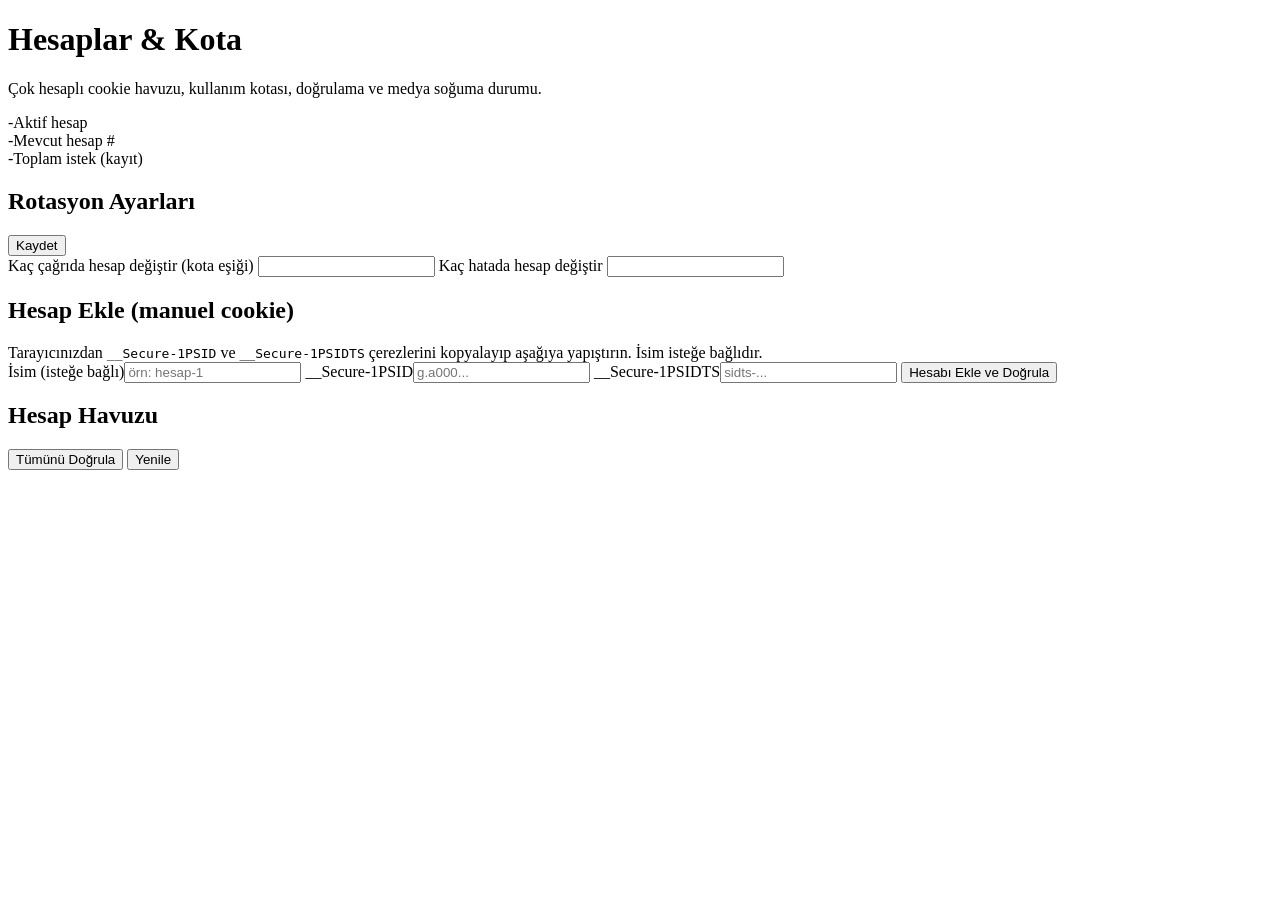
==== src/gemini_webapi/server/static/accounts.html @ a9efe5ad "u" ====
<!doctype html>
<html lang="tr">
<head>
  <meta charset="utf-8">
  <meta name="viewport" content="width=device-width, initial-scale=1">
  <title>Hesaplar & Kota · Gemini Panel</title>
  <link rel="icon" href="data:,">
  <link rel="preconnect" href="https://fonts.googleapis.com">
  <link href="https://fonts.googleapis.com/css2?family=Inter:wght@400;500;600;700&family=JetBrains+Mono:wght@400;500&display=swap" rel="stylesheet">
  <link rel="stylesheet" href="/static/app.css">
</head>
<body>
  <main>
    <div class="page-title">
      <h1>Hesaplar & Kota</h1>
      <p>Çok hesaplı cookie havuzu, kullanım kotası, doğrulama ve medya soğuma durumu.</p>
    </div>

    <div class="grid-3">
      <div class="metric"><span class="value" id="mActive">-</span><span class="label">Aktif hesap</span></div>
      <div class="metric"><span class="value" id="mCurrent">-</span><span class="label">Mevcut hesap #</span></div>
      <div class="metric"><span class="value" id="mRequests">-</span><span class="label">Toplam istek (kayıt)</span></div>
    </div>

    <div class="panel">
      <div class="panel-head">
        <h2>Rotasyon Ayarları</h2>
        <button id="saveSettingsBtn" class="small primary">Kaydet</button>
      </div>
      <div class="panel-body split">
        <label>Kaç çağrıda hesap değiştir (kota eşiği)
          <input id="switchOnUses" type="number" min="0">
        </label>
        <label>Kaç hatada hesap değiştir
          <input id="failureThreshold" type="number" min="0">
        </label>
      </div>
    </div>

    <div class="panel">
      <div class="panel-head">
        <h2>Hesap Ekle (manuel cookie)</h2>
      </div>
      <div class="panel-body stack">
        <div class="notice">Tarayıcınızdan <code>__Secure-1PSID</code> ve <code>__Secure-1PSIDTS</code> çerezlerini kopyalayıp aşağıya yapıştırın. İsim isteğe bağlıdır.</div>
        <label>İsim (isteğe bağlı)<input id="accName" placeholder="örn: hesap-1"></label>
        <label>__Secure-1PSID<input id="accPsid" placeholder="g.a000..."></label>
        <label>__Secure-1PSIDTS<input id="accPsidts" placeholder="sidts-..."></label>
        <button id="addAccountBtn" class="primary">Hesabı Ekle ve Doğrula</button>
      </div>
    </div>

    <div class="panel">
      <div class="panel-head">
        <h2>Hesap Havuzu</h2>
        <div class="row">
          <button id="validateAllBtn" class="small">Tümünü Doğrula</button>
          <button id="refreshBtn" class="small">Yenile</button>
        </div>
      </div>
      <div class="panel-body">
        <div id="accountList" class="list"></div>
      </div>
    </div>
  </main>

  <script src="/static/app.js"></script>
  <script>
    let switchOnUses = 40;

    async function init() {
      $("addAccountBtn").onclick = onAddAccount;
      $("refreshBtn").onclick = () => refresh().catch((e) => toast(e.message, true));
      $("validateAllBtn").onclick = onValidateAll;
      $("saveSettingsBtn").onclick = onSaveSettings;
      $("accountList").addEventListener("click", onListClick);
      await refresh();
    }

    async function refresh() {
      const status = await api("/v1/status");
      switchOnUses = Number(status.switch_on_uses || 0);
      $("switchOnUses").value = status.switch_on_uses;
      $("failureThreshold").value = status.failure_threshold;
      $("mCurrent").textContent = status.current_account_id ?? "-";
      $("mRequests").textContent = status.request_log_count ?? "-";
      const accounts = status.accounts || [];
      $("mActive").textContent = accounts.filter((a) => a.enabled && !a.expired).length;
      renderAccounts(accounts);
    }

    function quotaCell(a) {
      const limit = switchOnUses > 0 ? switchOnUses : 0;
      const used = Number(a.usage_count || 0);
      const pct = limit ? Math.min(100, Math.round((used / limit) * 100)) : 0;
      const tone = !limit ? "" : pct >= 90 ? "bad" : pct >= 70 ? "warn" : "";
      const label = limit ? `${used} / ${limit} çağrı (sonra rotasyon)` : `${used} çağrı (limit yok)`;
      return `
        <div class="stack" style="gap:5px">
          <div class="row" style="justify-content:space-between">
            <span class="hint">Kota kullanımı</span><span class="hint">${esc(label)}</span>
          </div>
          <div class="quota-bar ${tone}"><span style="width:${limit ? pct : 0}%"></span></div>
        </div>`;
    }

    function cooldownText(a) {
      const labels = { image: "Görsel", video: "Video", audio: "Ses" };
      const entries = Object.entries(a.media_cooldowns || {});
      if (!entries.length) return `<span class="pill ok">Medya hazır</span>`;
      return entries.map(([kind, cd]) =>
        `<span class="pill warn" title="${esc(cd.reason || "")}">${esc(labels[kind] || kind)}: ${esc(fmtDuration(cd.remaining_seconds))}</span>`
      ).join(" ");
    }

    function renderAccounts(accounts) {
      if (!accounts.length) {
        $("accountList").innerHTML = `<div class="preview-empty">Henüz hesap yok. Yukarıdan cookie ile ekleyin.</div>`;
        return;
      }
      $("accountList").innerHTML = accounts.map((a) => {
        const statusPill = a.expired
          ? `<span class="pill bad">Süresi doldu</span>`
          : a.enabled ? `<span class="pill ok">Aktif</span>` : `<span class="pill">Devre dışı</span>`;
        const currentPill = a.current ? `<span class="pill accent">Şu an kullanımda</span>` : "";
        return `
          <div class="item">
            <div class="row">
              <div class="row" style="gap:8px">
                <b>#${a.id} ${esc(a.name || "İsimsiz")}</b>${statusPill}${currentPill}
              </div>
              <div class="row">${cooldownText(a)}</div>
            </div>
            ${quotaCell(a)}
            <div class="hint">${a.usage_count} çağrı · ${a.failure_count} hata${a.last_used_at ? ` · son: ${esc(fmt(a.last_used_at))}` : ""}${a.validation_status ? ` · doğrulama: ${esc(a.validation_status)}` : ""}</div>
            ${a.validation_message ? `<div class="hint faint">${esc(a.validation_message)}</div>` : ""}
            <div class="row">
              <button class="small" data-act="switch" data-id="${a.id}" ${a.current || !a.enabled || a.expired ? "disabled" : ""}>Bu hesaba geç</button>
              <button class="small" data-act="validate" data-id="${a.id}">Doğrula</button>
              <button class="small" data-act="toggle" data-id="${a.id}" data-enabled="${a.enabled}">${a.enabled ? "Devre dışı" : "Etkinleştir"}</button>
              ${Object.keys(a.media_cooldowns || {}).length ? `<button class="small" data-act="clear-cd" data-id="${a.id}">Soğumayı temizle</button>` : ""}
              <button class="small danger" data-act="delete" data-id="${a.id}">Sil</button>
            </div>
          </div>`;
      }).join("");
    }

    async function onAddAccount(event) {
      const btn = event.currentTarget;
      const psid = $("accPsid").value.trim();
      if (!psid) return toast("__Secure-1PSID zorunlu", true);
      btn.disabled = true;
      try {
        await api("/v1/accounts", {
          method: "POST",
          body: JSON.stringify({
            name: $("accName").value.trim() || null,
            "__Secure-1PSID": psid,
            "__Secure-1PSIDTS": $("accPsidts").value.trim() || null,
            enabled: true,
          }),
        });
        $("accName").value = $("accPsid").value = $("accPsidts").value = "";
        toast("Hesap eklendi");
        await refresh();
      } catch (e) { toast(e.message, true); }
      finally { btn.disabled = false; }
    }

    async function onValidateAll() {
      try { await api("/v1/accounts/validate-all", { method: "POST" }); toast("Doğrulama tamam"); await refresh(); }
      catch (e) { toast(e.message, true); }
    }

    async function onSaveSettings() {
      try {
        await api("/v1/settings", {
          method: "PATCH",
          body: JSON.stringify({
            switch_on_uses: Number($("switchOnUses").value),
            failure_threshold: Number($("failureThreshold").value),
          }),
        });
        toast("Ayarlar kaydedildi");
        await refresh();
      } catch (e) { toast(e.message, true); }
    }

    async function onListClick(event) {
      const btn = event.target.closest("[data-act]");
      if (!btn) return;
      const id = btn.dataset.id;
      const act = btn.dataset.act;
      try {
        if (act === "switch") await api("/v1/accounts/switch", { method: "POST", body: JSON.stringify({ account_id: Number(id) }) });
        else if (act === "validate") await api(`/v1/accounts/${id}/validate`, { method: "POST" });
        else if (act === "toggle") await api(`/v1/accounts/${id}`, { method: "PATCH", body: JSON.stringify({ enabled: btn.dataset.enabled !== "true" }) });
        else if (act === "clear-cd") await api(`/v1/accounts/${id}/media-cooldowns/clear`, { method: "POST", body: JSON.stringify({ kind: null }) });
        else if (act === "delete") {
          if (!confirm(`#${id} hesabı silinsin mi?`)) return;
          await api(`/v1/accounts/${id}`, { method: "DELETE" });
        }
        await refresh();
      } catch (e) { toast(e.message, true); }
    }

    bootstrap(init);
  </script>
</body>
</html>
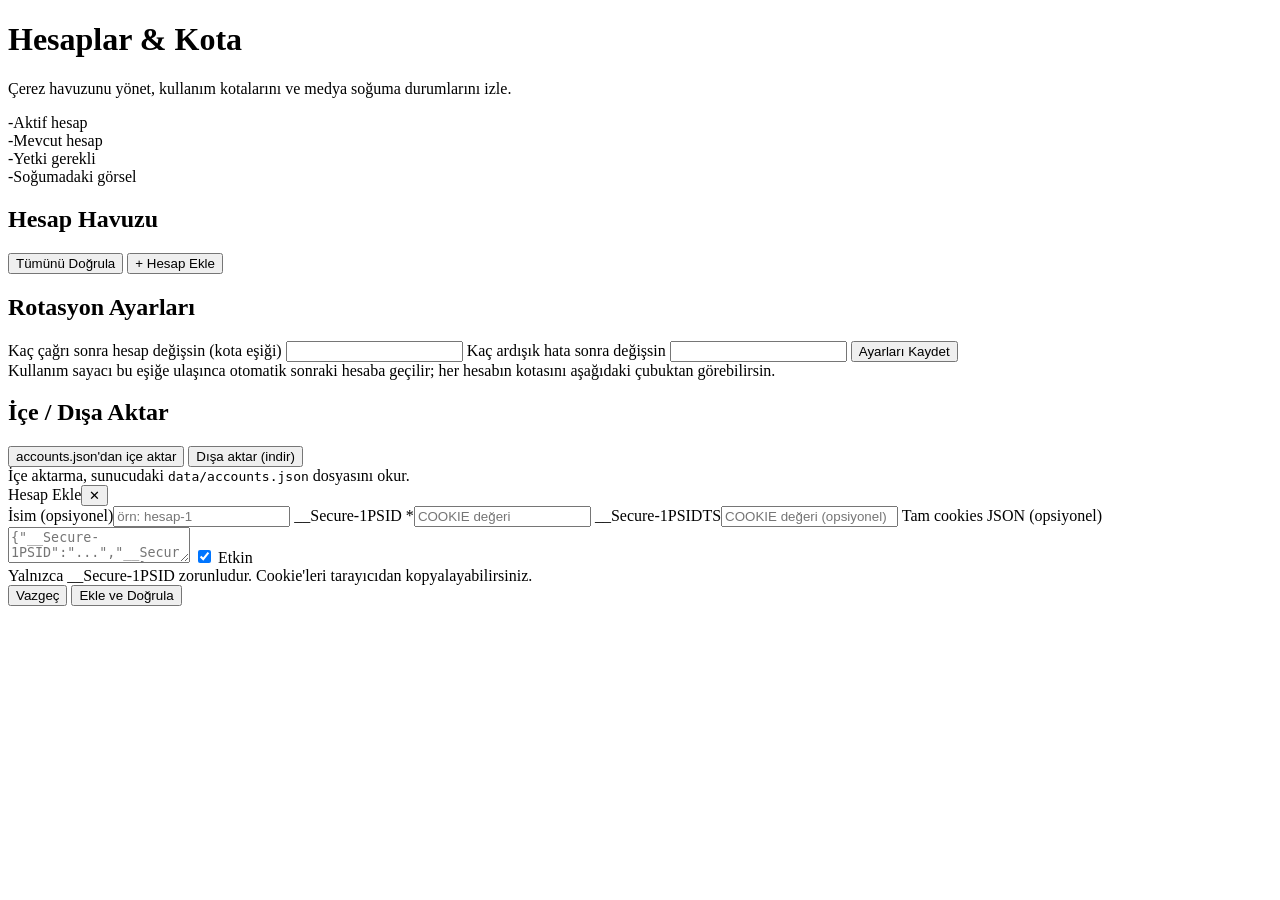
==== commit 885e6c96: "u" ====
--- a/src/gemini_webapi/server/static/accounts.html
+++ b/src/gemini_webapi/server/static/accounts.html
@@ -13,194 +13,229 @@
   <main>
     <div class="page-title">
       <h1>Hesaplar & Kota</h1>
-      <p>Çok hesaplı cookie havuzu, kullanım kotası, doğrulama ve medya soğuma durumu.</p>
-    </div>
-
-    <div class="grid-3">
+      <p>Çerez havuzunu yönet, kullanım kotalarını ve medya soğuma durumlarını izle.</p>
+    </div>
+
+    <div class="grid-4" id="metrics">
       <div class="metric"><span class="value" id="mActive">-</span><span class="label">Aktif hesap</span></div>
-      <div class="metric"><span class="value" id="mCurrent">-</span><span class="label">Mevcut hesap #</span></div>
-      <div class="metric"><span class="value" id="mRequests">-</span><span class="label">Toplam istek (kayıt)</span></div>
-    </div>
-
-    <div class="panel">
-      <div class="panel-head">
-        <h2>Rotasyon Ayarları</h2>
-        <button id="saveSettingsBtn" class="small primary">Kaydet</button>
-      </div>
-      <div class="panel-body split">
-        <label>Kaç çağrıda hesap değiştir (kota eşiği)
-          <input id="switchOnUses" type="number" min="0">
+      <div class="metric"><span class="value" id="mCurrent">-</span><span class="label">Mevcut hesap</span></div>
+      <div class="metric"><span class="value" id="mExpired">-</span><span class="label">Yetki gerekli</span></div>
+      <div class="metric"><span class="value" id="mCooldown">-</span><span class="label">Soğumadaki görsel</span></div>
+    </div>
+
+    <div class="grid-2">
+      <div class="card">
+        <div class="card-head">
+          <h2>Hesap Havuzu</h2>
+          <div class="row">
+            <button class="small" id="validateAllBtn">Tümünü Doğrula</button>
+            <button class="small primary" id="addAccountBtn">+ Hesap Ekle</button>
+          </div>
+        </div>
+        <div class="card-body">
+          <div id="accountList" class="list"></div>
+        </div>
+      </div>
+
+      <div class="stack">
+        <div class="card">
+          <div class="card-head"><h2>Rotasyon Ayarları</h2></div>
+          <div class="card-body stack">
+            <label>Kaç çağrı sonra hesap değişsin (kota eşiği)
+              <input id="switchOnUses" type="number" min="0">
+            </label>
+            <label>Kaç ardışık hata sonra değişsin
+              <input id="failureThreshold" type="number" min="0">
+            </label>
+            <button class="primary" id="saveSettingsBtn">Ayarları Kaydet</button>
+            <div class="hint">Kullanım sayacı bu eşiğe ulaşınca otomatik sonraki hesaba geçilir; her hesabın kotasını aşağıdaki çubuktan görebilirsin.</div>
+          </div>
+        </div>
+        <div class="card">
+          <div class="card-head"><h2>İçe / Dışa Aktar</h2></div>
+          <div class="card-body stack">
+            <div class="row">
+              <button id="importBtn">accounts.json'dan içe aktar</button>
+              <button id="exportBtn">Dışa aktar (indir)</button>
+            </div>
+            <div class="hint">İçe aktarma, sunucudaki <code>data/accounts.json</code> dosyasını okur.</div>
+          </div>
+        </div>
+      </div>
+    </div>
+  </main>
+
+  <div class="modal-backdrop" id="addBackdrop">
+    <div class="modal">
+      <div class="modal-head"><span>Hesap Ekle</span><button data-close="addBackdrop">✕</button></div>
+      <div class="modal-body">
+        <label>İsim (opsiyonel)<input id="newName" placeholder="örn: hesap-1"></label>
+        <label>__Secure-1PSID *<input id="newPsid" placeholder="COOKIE değeri"></label>
+        <label>__Secure-1PSIDTS<input id="newPsidts" placeholder="COOKIE değeri (opsiyonel)"></label>
+        <label>Tam cookies JSON (opsiyonel)
+          <textarea id="newCookies" placeholder='{"__Secure-1PSID":"...","__Secure-1PSIDTS":"..."}'></textarea>
         </label>
-        <label>Kaç hatada hesap değiştir
-          <input id="failureThreshold" type="number" min="0">
-        </label>
-      </div>
-    </div>
-
-    <div class="panel">
-      <div class="panel-head">
-        <h2>Hesap Ekle (manuel cookie)</h2>
-      </div>
-      <div class="panel-body stack">
-        <div class="notice">Tarayıcınızdan <code>__Secure-1PSID</code> ve <code>__Secure-1PSIDTS</code> çerezlerini kopyalayıp aşağıya yapıştırın. İsim isteğe bağlıdır.</div>
-        <label>İsim (isteğe bağlı)<input id="accName" placeholder="örn: hesap-1"></label>
-        <label>__Secure-1PSID<input id="accPsid" placeholder="g.a000..."></label>
-        <label>__Secure-1PSIDTS<input id="accPsidts" placeholder="sidts-..."></label>
-        <button id="addAccountBtn" class="primary">Hesabı Ekle ve Doğrula</button>
-      </div>
-    </div>
-
-    <div class="panel">
-      <div class="panel-head">
-        <h2>Hesap Havuzu</h2>
-        <div class="row">
-          <button id="validateAllBtn" class="small">Tümünü Doğrula</button>
-          <button id="refreshBtn" class="small">Yenile</button>
-        </div>
-      </div>
-      <div class="panel-body">
-        <div id="accountList" class="list"></div>
-      </div>
-    </div>
-  </main>
+        <label class="inline"><input type="checkbox" id="newEnabled" checked> Etkin</label>
+        <div class="alert info">Yalnızca __Secure-1PSID zorunludur. Cookie'leri tarayıcıdan kopyalayabilirsiniz.</div>
+      </div>
+      <div class="modal-foot">
+        <button data-close="addBackdrop">Vazgeç</button>
+        <button class="primary" id="saveAccountBtn">Ekle ve Doğrula</button>
+      </div>
+    </div>
+  </div>
 
   <script src="/static/app.js"></script>
   <script>
-    let switchOnUses = 40;
+    let statusData = null;
 
     async function init() {
-      $("addAccountBtn").onclick = onAddAccount;
-      $("refreshBtn").onclick = () => refresh().catch((e) => toast(e.message, true));
-      $("validateAllBtn").onclick = onValidateAll;
-      $("saveSettingsBtn").onclick = onSaveSettings;
-      $("accountList").addEventListener("click", onListClick);
+      bindModal();
+      $("addAccountBtn").onclick = () => openModal("addBackdrop");
+      $("saveAccountBtn").onclick = addAccount;
+      $("validateAllBtn").onclick = () => act(() => api("/v1/accounts/validate-all", { method: "POST" }), "Tüm hesaplar doğrulandı");
+      $("saveSettingsBtn").onclick = saveSettings;
+      $("importBtn").onclick = () => act(() => api("/v1/accounts/import", { method: "POST" }), "İçe aktarıldı");
+      $("exportBtn").onclick = exportAccounts;
       await refresh();
     }
 
+    function bindModal() {
+      document.querySelectorAll("[data-close]").forEach((b) => b.onclick = () => closeModal(b.dataset.close));
+      document.querySelectorAll(".modal-backdrop").forEach((bd) => bd.addEventListener("click", (e) => { if (e.target === bd) bd.classList.remove("open"); }));
+    }
+    function openModal(id) { $(id).classList.add("open"); }
+    function closeModal(id) { $(id).classList.remove("open"); }
+
     async function refresh() {
-      const status = await api("/v1/status");
-      switchOnUses = Number(status.switch_on_uses || 0);
-      $("switchOnUses").value = status.switch_on_uses;
-      $("failureThreshold").value = status.failure_threshold;
-      $("mCurrent").textContent = status.current_account_id ?? "-";
-      $("mRequests").textContent = status.request_log_count ?? "-";
-      const accounts = status.accounts || [];
-      $("mActive").textContent = accounts.filter((a) => a.enabled && !a.expired).length;
-      renderAccounts(accounts);
-    }
-
-    function quotaCell(a) {
-      const limit = switchOnUses > 0 ? switchOnUses : 0;
-      const used = Number(a.usage_count || 0);
-      const pct = limit ? Math.min(100, Math.round((used / limit) * 100)) : 0;
-      const tone = !limit ? "" : pct >= 90 ? "bad" : pct >= 70 ? "warn" : "";
-      const label = limit ? `${used} / ${limit} çağrı (sonra rotasyon)` : `${used} çağrı (limit yok)`;
-      return `
-        <div class="stack" style="gap:5px">
-          <div class="row" style="justify-content:space-between">
-            <span class="hint">Kota kullanımı</span><span class="hint">${esc(label)}</span>
-          </div>
-          <div class="quota-bar ${tone}"><span style="width:${limit ? pct : 0}%"></span></div>
-        </div>`;
+      statusData = await api("/v1/status");
+      const settings = await api("/v1/settings");
+      $("switchOnUses").value = settings.switch_on_uses;
+      $("failureThreshold").value = settings.failure_threshold;
+      renderMetrics();
+      renderAccounts();
+    }
+
+    function renderMetrics() {
+      const accounts = statusData.accounts || [];
+      const active = accounts.filter((a) => a.enabled && !a.expired);
+      const cooldownImg = active.filter((a) => a.media_cooldowns && a.media_cooldowns.image).length;
+      $("mActive").textContent = active.length;
+      $("mCurrent").textContent = statusData.current_account_id ?? "-";
+      $("mExpired").textContent = accounts.filter((a) => a.expired).length;
+      $("mCooldown").textContent = cooldownImg;
+      $("mCooldown").className = `value ${cooldownImg ? "bad" : "ok"}`;
+    }
+
+    function quotaBar(a) {
+      const limit = Number(statusData.switch_on_uses || 0);
+      if (!limit) return "";
+      const used = Math.min(a.usage_count, limit);
+      const pct = Math.round((used / limit) * 100);
+      const cls = pct >= 90 ? "bad" : pct >= 70 ? "warn" : "";
+      return `<div class="quota">
+        <div class="row between"><span class="hint">Kullanım kotası</span><span class="hint">${a.usage_count} / ${limit}</span></div>
+        <div class="quota-bar ${cls}"><span style="width:${pct}%"></span></div>
+      </div>`;
     }
 
     function cooldownText(a) {
       const labels = { image: "Görsel", video: "Video", audio: "Ses" };
       const entries = Object.entries(a.media_cooldowns || {});
-      if (!entries.length) return `<span class="pill ok">Medya hazır</span>`;
-      return entries.map(([kind, cd]) =>
-        `<span class="pill warn" title="${esc(cd.reason || "")}">${esc(labels[kind] || kind)}: ${esc(fmtDuration(cd.remaining_seconds))}</span>`
-      ).join(" ");
-    }
-
-    function renderAccounts(accounts) {
+      if (!entries.length) return "";
+      return `<div class="row" style="gap:6px">` + entries.map(([k, c]) =>
+        `<span class="pill warn">${labels[k] || k}: ${fmtDuration(c.remaining_seconds)}</span>`).join("") + `</div>`;
+    }
+
+    function renderAccounts() {
+      const accounts = statusData.accounts || [];
       if (!accounts.length) {
-        $("accountList").innerHTML = `<div class="preview-empty">Henüz hesap yok. Yukarıdan cookie ile ekleyin.</div>`;
+        $("accountList").innerHTML = `<div class="preview-empty">Henüz hesap yok. Sağ üstten ekleyin.</div>`;
         return;
       }
       $("accountList").innerHTML = accounts.map((a) => {
-        const statusPill = a.expired
-          ? `<span class="pill bad">Süresi doldu</span>`
-          : a.enabled ? `<span class="pill ok">Aktif</span>` : `<span class="pill">Devre dışı</span>`;
-        const currentPill = a.current ? `<span class="pill accent">Şu an kullanımda</span>` : "";
-        return `
-          <div class="item">
+        const statusPill = a.expired ? `<span class="pill bad">Yetki gerekli</span>`
+          : !a.enabled ? `<span class="pill">Devre dışı</span>`
+          : `<span class="pill ok">Aktif</span>`;
+        const current = a.current ? `<span class="pill primary">Mevcut</span>` : "";
+        return `<div class="item stack">
+          <div class="row between">
+            <div class="row" style="gap:8px"><b>#${a.id} ${esc(a.name || "İsimsiz")}</b>${statusPill}${current}</div>
             <div class="row">
-              <div class="row" style="gap:8px">
-                <b>#${a.id} ${esc(a.name || "İsimsiz")}</b>${statusPill}${currentPill}
-              </div>
-              <div class="row">${cooldownText(a)}</div>
-            </div>
-            ${quotaCell(a)}
-            <div class="hint">${a.usage_count} çağrı · ${a.failure_count} hata${a.last_used_at ? ` · son: ${esc(fmt(a.last_used_at))}` : ""}${a.validation_status ? ` · doğrulama: ${esc(a.validation_status)}` : ""}</div>
-            ${a.validation_message ? `<div class="hint faint">${esc(a.validation_message)}</div>` : ""}
-            <div class="row">
-              <button class="small" data-act="switch" data-id="${a.id}" ${a.current || !a.enabled || a.expired ? "disabled" : ""}>Bu hesaba geç</button>
+              ${a.current ? "" : `<button class="small" data-act="switch" data-id="${a.id}">Bu hesaba geç</button>`}
               <button class="small" data-act="validate" data-id="${a.id}">Doğrula</button>
-              <button class="small" data-act="toggle" data-id="${a.id}" data-enabled="${a.enabled}">${a.enabled ? "Devre dışı" : "Etkinleştir"}</button>
-              ${Object.keys(a.media_cooldowns || {}).length ? `<button class="small" data-act="clear-cd" data-id="${a.id}">Soğumayı temizle</button>` : ""}
+              <button class="small" data-act="toggle" data-id="${a.id}" data-enabled="${a.enabled ? 1 : 0}">${a.enabled ? "Devre dışı bırak" : "Etkinleştir"}</button>
               <button class="small danger" data-act="delete" data-id="${a.id}">Sil</button>
             </div>
-          </div>`;
+          </div>
+          ${quotaBar(a)}
+          <div class="hint">${a.usage_count} çağrı · ${a.failure_count} hata${a.last_used_at ? ` · son: ${esc(fmt(a.last_used_at))}` : ""}${a.validation_status ? ` · ${esc(a.validation_status)}` : ""}</div>
+          ${cooldownText(a)}
+          ${a.validation_message ? `<div class="hint faint">${esc(a.validation_message)}</div>` : ""}
+        </div>`;
       }).join("");
-    }
-
-    async function onAddAccount(event) {
-      const btn = event.currentTarget;
-      const psid = $("accPsid").value.trim();
+
+      $("accountList").querySelectorAll("[data-act]").forEach((b) => {
+        b.onclick = () => handleAction(b.dataset.act, Number(b.dataset.id), b.dataset);
+      });
+    }
+
+    async function handleAction(action, id, dataset) {
+      if (action === "switch") return act(() => api("/v1/accounts/switch", { method: "POST", body: JSON.stringify({ account_id: id }) }), "Hesap değiştirildi");
+      if (action === "validate") return act(() => api(`/v1/accounts/${id}/validate`, { method: "POST" }), "Doğrulandı");
+      if (action === "toggle") return act(() => api(`/v1/accounts/${id}`, { method: "PATCH", body: JSON.stringify({ enabled: dataset.enabled !== "1" }) }), "Güncellendi");
+      if (action === "delete") {
+        if (!(await confirmDialog(`#${id} hesabı silinsin mi?`))) return;
+        return act(() => api(`/v1/accounts/${id}`, { method: "DELETE" }), "Silindi");
+      }
+    }
+
+    async function act(fn, okMsg) {
+      try { await fn(); await refresh(); toast(okMsg, false); }
+      catch (e) { toast(e.message, true); }
+    }
+
+    async function addAccount() {
+      const psid = $("newPsid").value.trim();
       if (!psid) return toast("__Secure-1PSID zorunlu", true);
-      btn.disabled = true;
+      let cookies = {};
+      const raw = $("newCookies").value.trim();
+      if (raw) { try { cookies = JSON.parse(raw); } catch (e) { return toast("Cookies JSON geçersiz", true); } }
+      const body = {
+        name: $("newName").value.trim() || null,
+        "__Secure-1PSID": psid,
+        "__Secure-1PSIDTS": $("newPsidts").value.trim() || null,
+        cookies,
+        enabled: $("newEnabled").checked,
+      };
       try {
-        await api("/v1/accounts", {
-          method: "POST",
-          body: JSON.stringify({
-            name: $("accName").value.trim() || null,
-            "__Secure-1PSID": psid,
-            "__Secure-1PSIDTS": $("accPsidts").value.trim() || null,
-            enabled: true,
-          }),
-        });
-        $("accName").value = $("accPsid").value = $("accPsidts").value = "";
-        toast("Hesap eklendi");
+        await api("/v1/accounts", { method: "POST", body: JSON.stringify(body) });
+        closeModal("addBackdrop");
+        ["newName", "newPsid", "newPsidts", "newCookies"].forEach((id) => $(id).value = "");
         await refresh();
+        toast("Hesap eklendi", false);
       } catch (e) { toast(e.message, true); }
-      finally { btn.disabled = false; }
-    }
-
-    async function onValidateAll() {
-      try { await api("/v1/accounts/validate-all", { method: "POST" }); toast("Doğrulama tamam"); await refresh(); }
-      catch (e) { toast(e.message, true); }
-    }
-
-    async function onSaveSettings() {
+    }
+
+    async function saveSettings() {
       try {
-        await api("/v1/settings", {
-          method: "PATCH",
-          body: JSON.stringify({
-            switch_on_uses: Number($("switchOnUses").value),
-            failure_threshold: Number($("failureThreshold").value),
-          }),
-        });
-        toast("Ayarlar kaydedildi");
+        await api("/v1/settings", { method: "PATCH", body: JSON.stringify({
+          switch_on_uses: Number($("switchOnUses").value),
+          failure_threshold: Number($("failureThreshold").value),
+        }) });
         await refresh();
+        toast("Ayarlar kaydedildi", false);
       } catch (e) { toast(e.message, true); }
     }
 
-    async function onListClick(event) {
-      const btn = event.target.closest("[data-act]");
-      if (!btn) return;
-      const id = btn.dataset.id;
-      const act = btn.dataset.act;
+    async function exportAccounts() {
       try {
-        if (act === "switch") await api("/v1/accounts/switch", { method: "POST", body: JSON.stringify({ account_id: Number(id) }) });
-        else if (act === "validate") await api(`/v1/accounts/${id}/validate`, { method: "POST" });
-        else if (act === "toggle") await api(`/v1/accounts/${id}`, { method: "PATCH", body: JSON.stringify({ enabled: btn.dataset.enabled !== "true" }) });
-        else if (act === "clear-cd") await api(`/v1/accounts/${id}/media-cooldowns/clear`, { method: "POST", body: JSON.stringify({ kind: null }) });
-        else if (act === "delete") {
-          if (!confirm(`#${id} hesabı silinsin mi?`)) return;
-          await api(`/v1/accounts/${id}`, { method: "DELETE" });
-        }
-        await refresh();
+        const data = await api("/v1/accounts/export");
+        const blob = new Blob([JSON.stringify(data, null, 2)], { type: "application/json" });
+        const url = URL.createObjectURL(blob);
+        const a = document.createElement("a");
+        a.href = url; a.download = "accounts.json"; a.click();
+        URL.revokeObjectURL(url);
       } catch (e) { toast(e.message, true); }
     }
 
